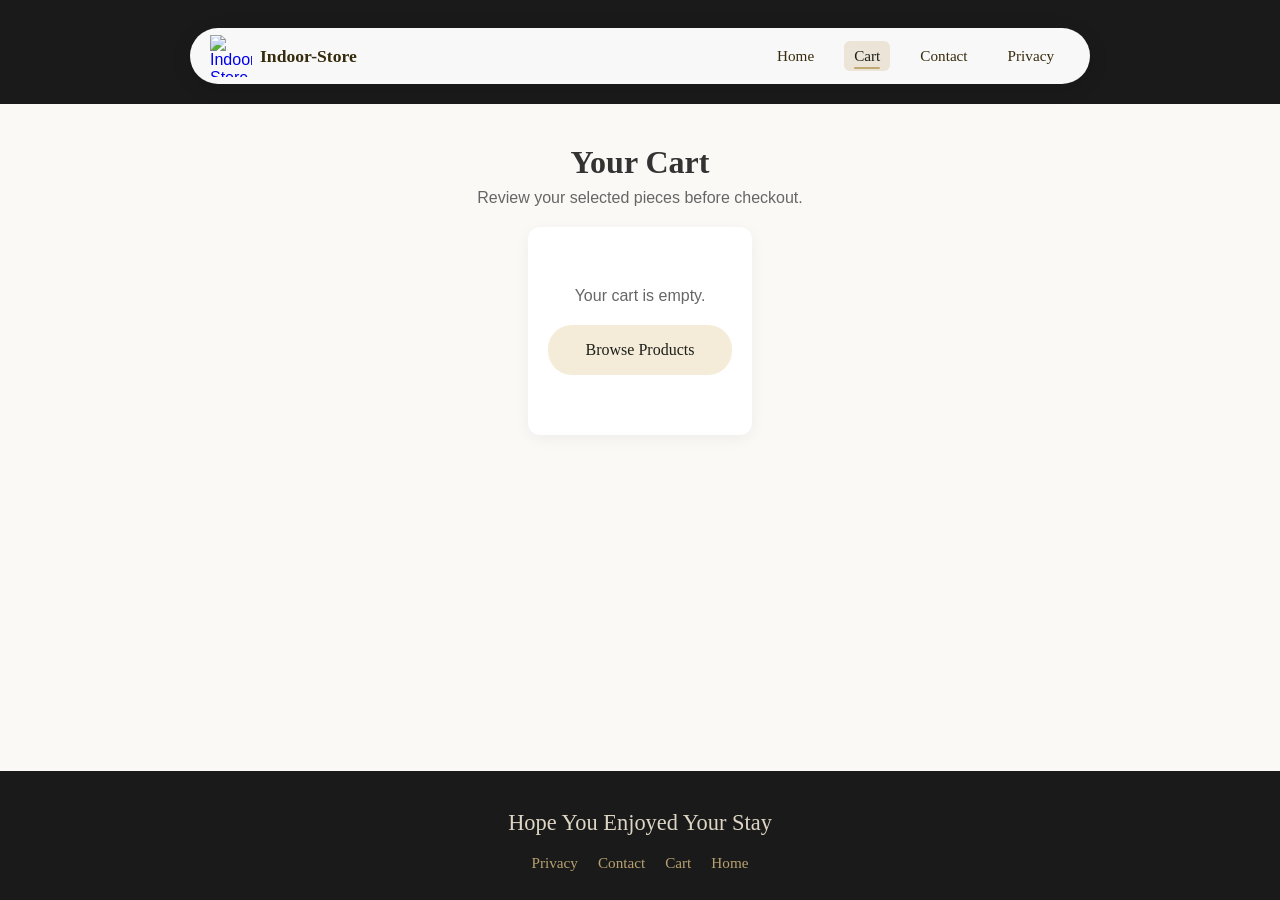
==== cart.html @ d3343384 "updated site" ====
<!DOCTYPE html>
<html lang="en">
<head>
    <meta charset="UTF-8">
    <meta name="viewport" content="width=device-width, initial-scale=1.0">
    <title>Cart | Indoor-Store</title>
    <link rel="stylesheet" href="style.css">
    <link rel="icon" href="logo.svg" type="image/svg+xml">
</head>
<body>
    <div class="page-nav-wrap">
        <div class="dynamic">
            <a href="index.html" class="logo">
                <img src="logo.svg" alt="Indoor-Store logo">
                <span class="logo-text">Indoor-Store</span>
            </a>
            <button class="nav-toggle" aria-label="Toggle menu">
                <span></span><span></span><span></span>
            </button>
            <nav class="nav">
                <a href="index.html">Home</a>
                <a href="cart.html" class="cart-link active">Cart <span class="cart-count"></span></a>
                <a href="contact.html">Contact</a>
                <a href="privacy.html">Privacy</a>
            </nav>
        </div>
    </div>

    <div class="page-header">
        <h1>Your Cart</h1>
        <p>Review your selected pieces before checkout.</p>
    </div>

    <div class="cart-container" id="cart-container">
        <!-- Filled by JS -->
    </div>

    <footer class="footer">
        <div class="write-up"><h2>Hope You Enjoyed Your Stay</h2></div>
        <div class="link">
            <a href="privacy.html">Privacy</a>
            <a href="contact.html">Contact</a>
            <a href="cart.html">Cart</a>
            <a href="index.html">Home</a>
        </div>
    </footer>

    <script src="script.js"></script>
    <script>
      function renderCart() {
        const container = document.getElementById('cart-container');
        const cart = getCart();
        if (!cart.length) {
          container.innerHTML = `
            <div class="cart-empty">
              <p>Your cart is empty.</p>
              <a href="index.html#products" class="cta-btn">Browse Products</a>
            </div>`;
          return;
        }
        let total = 0;
        let html = '';
        cart.forEach(item => {
          const sub = item.price * item.qty;
          total += sub;
          html += `
            <div class="cart-item" data-id="${item.id}">
              <img src="${item.image}" alt="${item.name}">
              <div class="cart-item-info">
                <h3>${item.name}</h3>
                <p class="price">$${item.price.toFixed(2)}</p>
              </div>
              <div class="cart-item-qty">
                <button class="qty-btn" onclick="changeQty('${item.id}', -1)">−</button>
                <span>${item.qty}</span>
                <button class="qty-btn" onclick="changeQty('${item.id}', 1)">+</button>
              </div>
              <div style="min-width:80px;text-align:right;font-weight:600;">$${sub.toFixed(2)}</div>
            </div>`;
        });
        html += `
          <div class="cart-total">
            <h3>Total: $${total.toFixed(2)}</h3>
            <button class="cta-btn" onclick="checkout()">Proceed to Checkout</button>
          </div>`;
        container.innerHTML = html;
      }

      function changeQty(id, delta) {
        let cart = getCart();
        const item = cart.find(i => i.id === id);
        if (!item) return;
        item.qty += delta;
        if (item.qty <= 0) cart = cart.filter(i => i.id !== id);
        saveCart(cart);
        renderCart();
      }

      function checkout() {
        showToast('Thank you! Checkout is a demo — no payment processed.');
        localStorage.removeItem(CART_KEY);
        updateCartCount();
        renderCart();
      }

      document.addEventListener('DOMContentLoaded', renderCart);
    </script>
</body>
</html>
---- style.css ----
* {
  padding: 0;
  margin: 0;
  box-sizing: border-box;
}

body {
  font-family: 'Segoe UI', Tahoma, Geneva, Verdana, sans-serif;
  color: rgba(244, 235, 215, 0.866);
  animation: fadeIn 0.5s ease-in-out;
  background-color: #faf9f6;
  min-height: 100vh;
  display: flex;
  flex-direction: column;
}

@keyframes fadeIn {
  from {
    opacity: 0.5;
    transform: translateY(4px);
  }
  to {
    opacity: 1;
    transform: translateY(0);
  }
}

/* ===== HERO ===== */
.hero {
  position: relative;
  min-height: 450px;
  width: 100%;
  overflow: hidden;
}

.back-img {
  position: absolute;
  top: 0;
  left: 0;
  width: 100%;
  height: 100%;
  object-fit: cover;
  z-index: -1;
}

.hero::after {
  content: '';
  position: absolute;
  inset: 0;
  background: linear-gradient(to bottom, rgba(0,0,0,0.35), rgba(0,0,0,0.55));
  z-index: 0;
  pointer-events: none;
}

/* ===== NAV ===== */
.dynamic {
  position: relative;
  z-index: 10;
  background-color: rgba(255, 255, 255, 0.95);
  width: 90%;
  max-width: 900px;
  height: 56px;
  border-radius: 28px;
  margin: 16px auto 0;
  display: flex;
  justify-content: space-between;
  align-items: center;
  padding: 0 20px;
  box-shadow: 0 4px 20px rgba(0,0,0,0.12);
}

.logo {
  display: flex;
  align-items: center;
  gap: 8px;
  text-decoration: none;
}

.logo img,
.logo svg {
  width: 42px;
  height: 42px;
  display: block;
}

.logo-text {
  font-family: Georgia, 'Times New Roman', Times, serif;
  font-size: 1.1rem;
  color: rgb(55, 43, 13);
  font-weight: 600;
}

.nav {
  display: flex;
  align-items: center;
  gap: 8px;
}

.nav a {
  color: rgb(55, 43, 13);
  text-decoration: none;
  margin: 0 6px;
  font-family: Georgia, 'Times New Roman', Times, serif;
  font-size: 0.95rem;
  padding: 6px 10px;
  border-radius: 6px;
  transition: background 0.2s, color 0.2s;
  position: relative;
}

.nav a:hover,
.nav a.active {
  background: rgba(193, 169, 117, 0.25);
  color: #1d1e19;
}

.nav a.active::after {
  content: '';
  position: absolute;
  bottom: 2px;
  left: 10px;
  right: 10px;
  height: 2px;
  background: #C1A975;
  border-radius: 1px;
}

.cart-link {
  position: relative;
  display: inline-flex;
  align-items: center;
}

.cart-count {
  position: absolute;
  top: -6px;
  right: -8px;
  background: #1d1e19;
  color: #C1A975;
  font-size: 0.7rem;
  font-weight: bold;
  min-width: 18px;
  height: 18px;
  border-radius: 50%;
  display: none;
  align-items: center;
  justify-content: center;
  font-family: 'Segoe UI', sans-serif;
}

/* Hamburger */
.nav-toggle {
  display: none;
  flex-direction: column;
  justify-content: center;
  gap: 5px;
  width: 36px;
  height: 36px;
  background: transparent;
  border: none;
  cursor: pointer;
  padding: 4px;
  z-index: 20;
}

.nav-toggle span {
  display: block;
  width: 22px;
  height: 2px;
  background: rgb(55, 43, 13);
  border-radius: 1px;
  transition: transform 0.3s, opacity 0.3s;
}

.nav-toggle.open span:nth-child(1) {
  transform: translateY(7px) rotate(45deg);
}
.nav-toggle.open span:nth-child(2) {
  opacity: 0;
}
.nav-toggle.open span:nth-child(3) {
  transform: translateY(-7px) rotate(-45deg);
}

/* ===== HERO CONTENT ===== */
.content {
  position: relative;
  z-index: 5;
  display: flex;
  align-items: center;
  justify-content: center;
  padding: 60px 20px 80px;
  min-height: 340px;
}

.write-up {
  display: flex;
  align-items: center;
  justify-content: center;
  flex-direction: column;
  text-align: center;
  max-width: 700px;
}

.write-up h1 {
  color: white;
  font-size: clamp(2.2rem, 6vw, 3.75rem);
  font-family: Georgia, 'Times New Roman', Times, serif;
  margin-bottom: 8px;
  text-shadow: 0 2px 8px rgba(0,0,0,0.3);
}

.write-up h2 {
  font-size: clamp(1.1rem, 3vw, 1.8rem);
  color: rgba(244, 235, 215, 0.95);
  margin-bottom: 28px;
  font-weight: 400;
  line-height: 1.4;
}

.write-up h2 .tx1 {
  color: #C1A975;
  font-style: italic;
}

.write-up button,
.cta-btn {
  background-color: rgba(244, 235, 215, 0.95);
  border-radius: 24px;
  padding: 14px 36px;
  font-size: 1rem;
  cursor: pointer;
  border: 2px solid transparent;
  font-family: Georgia, 'Times New Roman', Times, serif;
  color: #1d1e19;
  transition: background 0.25s, color 0.25s, transform 0.2s;
  text-decoration: none;
  display: inline-block;
}

.write-up button:hover,
.cta-btn:hover {
  background: #1d1e19;
  color: rgba(244, 235, 215, 0.95);
  transform: translateY(-2px);
}

/* ===== PRODUCTS ===== */
.product-highlights {
  max-width: 1200px;
  margin: 0 auto;
  padding: 50px 20px 60px;
  font-family: 'Segoe UI', Tahoma, Geneva, Verdana, sans-serif;
  flex: 1;
}

.highlights-header {
  text-align: center;
  margin-bottom: 40px;
}

.highlights-header h2 {
  font-size: clamp(1.6rem, 4vw, 2rem);
  color: #333;
  margin-bottom: 8px;
  font-family: Georgia, 'Times New Roman', Times, serif;
}

.highlights-header p {
  color: #666;
  font-size: 1rem;
}

.product-grid {
  display: grid;
  grid-template-columns: repeat(auto-fit, minmax(260px, 1fr));
  gap: 28px;
}

.product-card {
  background: #fff;
  border-radius: 10px;
  overflow: hidden;
  box-shadow: 0 4px 15px rgba(0,0,0,0.06);
  transition: transform 0.3s ease, box-shadow 0.3s ease;
  display: flex;
  flex-direction: column;
  cursor: pointer;
  color: #333;
}

.product-card:hover {
  transform: translateY(-6px);
  box-shadow: 0 10px 28px rgba(0,0,0,0.12);
}

.product-image {
  position: relative;
  width: 100%;
  padding-top: 75%;
  background: #f0eee8;
  overflow: hidden;
}

.product-image img {
  position: absolute;
  top: 0;
  left: 0;
  width: 100%;
  height: 100%;
  object-fit: cover;
  transition: transform 0.4s ease;
}

.product-card:hover .product-image img {
  transform: scale(1.05);
}

.product-info {
  padding: 18px 16px 20px;
  display: flex;
  flex-direction: column;
  flex-grow: 1;
  text-align: center;
}

.product-title {
  font-size: 1.15rem;
  color: #333;
  margin: 0 0 6px 0;
  font-family: Georgia, 'Times New Roman', Times, serif;
  text-transform: capitalize;
}

.product-desc {
  font-size: 0.88rem;
  color: #666;
  margin-bottom: 12px;
  line-height: 1.4;
  flex-grow: 1;
}

.product-price {
  margin-bottom: 14px;
}

.current-price {
  font-size: 1.2rem;
  font-weight: bold;
  color: #2c3e50;
}

.old-price {
  font-size: 0.9rem;
  color: #999;
  text-decoration: line-through;
  margin-left: 8px;
}

.card-actions {
  display: flex;
  gap: 8px;
  margin-top: auto;
}

.view-details,
.add-to-cart {
  flex: 1;
  padding: 11px 8px;
  font-size: 0.9rem;
  border-radius: 6px;
  cursor: pointer;
  transition: background 0.25s, color 0.25s;
  font-family: Georgia, 'Times New Roman', Times, serif;
  border: none;
  text-decoration: none;
  text-align: center;
  display: inline-block;
}

.view-details {
  background: transparent;
  color: #1d1e19;
  border: 1.5px solid rgba(193, 169, 117, 0.9);
}

.view-details:hover {
  background: rgba(193, 169, 117, 0.15);
}

.add-to-cart {
  background-color: rgba(193, 169, 117, 0.9);
  color: #1d1e19;
}

.add-to-cart:hover {
  background: #1d1e19;
  color: rgba(193, 169, 117, 0.95);
}

/* ===== FOOTER ===== */
.footer {
  background-color: #1a1a1a;
  padding: 36px 20px 28px;
  display: flex;
  align-items: center;
  justify-content: center;
  flex-direction: column;
  font-family: Georgia, 'Times New Roman', Times, serif;
  margin-top: auto;
}

.footer .write-up h2 {
  color: rgba(244, 235, 215, 0.9);
  font-size: 1.4rem;
  margin-bottom: 16px;
  text-align: center;
}

.footer .link {
  display: flex;
  flex-wrap: wrap;
  gap: 20px;
  justify-content: center;
  align-items: center;
}

.footer .link a {
  text-decoration: none;
  color: rgba(193, 169, 117, 0.95);
  font-size: 0.95rem;
  transition: color 0.2s;
}

.footer .link a:hover {
  color: #fff;
}

/* ===== PRODUCT DETAIL PAGE ===== */
.product-detail {
  max-width: 1100px;
  margin: 0 auto;
  padding: 40px 20px 60px;
  color: #333;
}

.back-link {
  display: inline-flex;
  align-items: center;
  gap: 6px;
  color: #666;
  text-decoration: none;
  font-size: 0.95rem;
  margin-bottom: 24px;
  transition: color 0.2s;
}

.back-link:hover {
  color: #C1A975;
}

.detail-grid {
  display: grid;
  grid-template-columns: 1fr 1fr;
  gap: 40px;
  align-items: start;
}

.detail-image {
  border-radius: 12px;
  overflow: hidden;
  background: #f0eee8;
  aspect-ratio: 1;
}

.detail-image img {
  width: 100%;
  height: 100%;
  object-fit: cover;
  display: block;
}

.detail-info h1 {
  font-family: Georgia, 'Times New Roman', Times, serif;
  font-size: clamp(1.8rem, 4vw, 2.4rem);
  color: #1d1e19;
  margin-bottom: 12px;
  text-transform: capitalize;
}

.detail-price {
  margin-bottom: 20px;
}

.detail-price .current-price {
  font-size: 1.6rem;
}

.detail-desc {
  color: #555;
  line-height: 1.7;
  margin-bottom: 28px;
  font-size: 1.05rem;
}

.detail-meta {
  background: #f8f6f0;
  border-radius: 8px;
  padding: 16px 20px;
  margin-bottom: 28px;
  font-size: 0.95rem;
  color: #555;
}

.detail-meta p {
  margin-bottom: 6px;
}

.detail-meta strong {
  color: #333;
}

.detail-actions {
  display: flex;
  flex-wrap: wrap;
  gap: 12px;
}

.detail-actions .add-to-cart,
.detail-actions .cta-btn {
  padding: 14px 28px;
  font-size: 1rem;
  border-radius: 8px;
}

/* ===== CART PAGE ===== */
.page-header {
  text-align: center;
  padding: 40px 20px 20px;
  color: #333;
}

.page-header h1 {
  font-family: Georgia, 'Times New Roman', Times, serif;
  font-size: 2rem;
  margin-bottom: 8px;
}

.page-header p {
  color: #666;
}

.cart-container {
  max-width: 900px;
  margin: 0 auto 60px;
  padding: 0 20px;
  color: #333;
}

.cart-empty {
  text-align: center;
  padding: 60px 20px;
  background: #fff;
  border-radius: 12px;
  box-shadow: 0 4px 15px rgba(0,0,0,0.05);
}

.cart-empty p {
  margin-bottom: 20px;
  color: #666;
}

.cart-item {
  display: flex;
  gap: 20px;
  background: #fff;
  border-radius: 10px;
  padding: 16px;
  margin-bottom: 16px;
  box-shadow: 0 2px 10px rgba(0,0,0,0.05);
  align-items: center;
}

.cart-item img {
  width: 90px;
  height: 90px;
  object-fit: cover;
  border-radius: 8px;
}

.cart-item-info {
  flex: 1;
}

.cart-item-info h3 {
  font-family: Georgia, serif;
  margin-bottom: 4px;
}

.cart-item-info .price {
  color: #2c3e50;
  font-weight: 600;
}

.cart-item-qty {
  display: flex;
  align-items: center;
  gap: 10px;
}

.qty-btn {
  width: 32px;
  height: 32px;
  border: 1px solid #ddd;
  background: #fafafa;
  border-radius: 6px;
  cursor: pointer;
  font-size: 1.1rem;
}

.qty-btn:hover {
  background: #eee;
}

.cart-total {
  text-align: right;
  margin-top: 24px;
  padding: 20px;
  background: #fff;
  border-radius: 10px;
  box-shadow: 0 2px 10px rgba(0,0,0,0.05);
}

.cart-total h3 {
  font-size: 1.3rem;
  margin-bottom: 16px;
}

/* ===== CONTACT / PRIVACY ===== */
.content-page {
  max-width: 800px;
  margin: 0 auto;
  padding: 40px 20px 60px;
  color: #333;
}

.content-page h1 {
  font-family: Georgia, 'Times New Roman', Times, serif;
  font-size: 2rem;
  margin-bottom: 20px;
  color: #1d1e19;
}

.content-page p,
.content-page li {
  line-height: 1.7;
  margin-bottom: 14px;
  color: #555;
}

.content-page h2 {
  font-family: Georgia, serif;
  font-size: 1.3rem;
  margin: 28px 0 12px;
  color: #333;
}

.contact-form {
  display: flex;
  flex-direction: column;
  gap: 16px;
  margin-top: 24px;
}

.contact-form label {
  font-weight: 600;
  color: #333;
  font-size: 0.95rem;
}

.contact-form input,
.contact-form textarea {
  padding: 12px 14px;
  border: 1.5px solid #ddd;
  border-radius: 8px;
  font-size: 1rem;
  font-family: inherit;
  transition: border-color 0.2s;
}

.contact-form input:focus,
.contact-form textarea:focus {
  outline: none;
  border-color: #C1A975;
}

.contact-form textarea {
  min-height: 140px;
  resize: vertical;
}

.contact-form button {
  align-self: flex-start;
  background: rgba(193, 169, 117, 0.95);
  color: #1d1e19;
  border: none;
  padding: 14px 32px;
  border-radius: 8px;
  font-size: 1rem;
  font-family: Georgia, serif;
  cursor: pointer;
  transition: background 0.25s, color 0.25s;
}

.contact-form button:hover {
  background: #1d1e19;
  color: rgba(193, 169, 117, 0.95);
}

/* Toast */
.toast {
  position: fixed;
  bottom: 30px;
  left: 50%;
  transform: translateX(-50%) translateY(100px);
  background: #1d1e19;
  color: rgba(244, 235, 215, 0.95);
  padding: 14px 28px;
  border-radius: 30px;
  font-size: 0.95rem;
  z-index: 1000;
  opacity: 0;
  transition: transform 0.3s, opacity 0.3s;
  pointer-events: none;
  box-shadow: 0 6px 20px rgba(0,0,0,0.2);
}

.toast.show {
  transform: translateX(-50%) translateY(0);
  opacity: 1;
}

/* ===== RESPONSIVE ===== */
@media (max-width: 768px) {
  .dynamic {
    width: calc(100% - 24px);
    margin: 12px auto 0;
    height: 52px;
    padding: 0 14px;
  }

  .logo img,
  .logo svg {
    width: 36px;
    height: 36px;
  }

  .logo-text {
    font-size: 1rem;
  }

  .nav-toggle {
    display: flex;
  }

  .nav {
    position: fixed;
    top: 0;
    right: 0;
    width: min(280px, 80vw);
    height: 100vh;
    background: #fff;
    flex-direction: column;
    align-items: stretch;
    padding: 80px 24px 40px;
    gap: 4px;
    box-shadow: -4px 0 30px rgba(0,0,0,0.15);
    transform: translateX(100%);
    transition: transform 0.3s ease;
    z-index: 15;
  }

  .nav.open {
    transform: translateX(0);
  }

  .nav a {
    margin: 0;
    padding: 14px 16px;
    font-size: 1.05rem;
    border-radius: 8px;
  }

  .nav a.active::after {
    display: none;
  }

  .nav a.active {
    background: rgba(193, 169, 117, 0.3);
  }

  body.nav-open {
    overflow: hidden;
  }

  body.nav-open::before {
    content: '';
    position: fixed;
    inset: 0;
    background: rgba(0,0,0,0.4);
    z-index: 12;
  }

  .hero {
    min-height: 380px;
  }

  .content {
    padding: 40px 16px 60px;
    min-height: 280px;
  }

  .product-grid {
    grid-template-columns: repeat(auto-fit, minmax(240px, 1fr));
    gap: 20px;
  }

  .detail-grid {
    grid-template-columns: 1fr;
    gap: 28px;
  }

  .cart-item {
    flex-direction: column;
    text-align: center;
  }

  .cart-item img {
    width: 120px;
    height: 120px;
  }

  .card-actions {
    flex-direction: column;
  }
}

@media (max-width: 480px) {
  .product-grid {
    grid-template-columns: 1fr;
  }

  .write-up h1 {
    font-size: 2rem;
  }

  .footer .link {
    flex-direction: column;
    gap: 12px;
  }
}

/* Shared header for non-hero pages */
.page-nav-wrap {
  background: #1a1a1a;
  padding: 12px 0 20px;
}

.page-nav-wrap .dynamic {
  background: rgba(255,255,255,0.97);
}
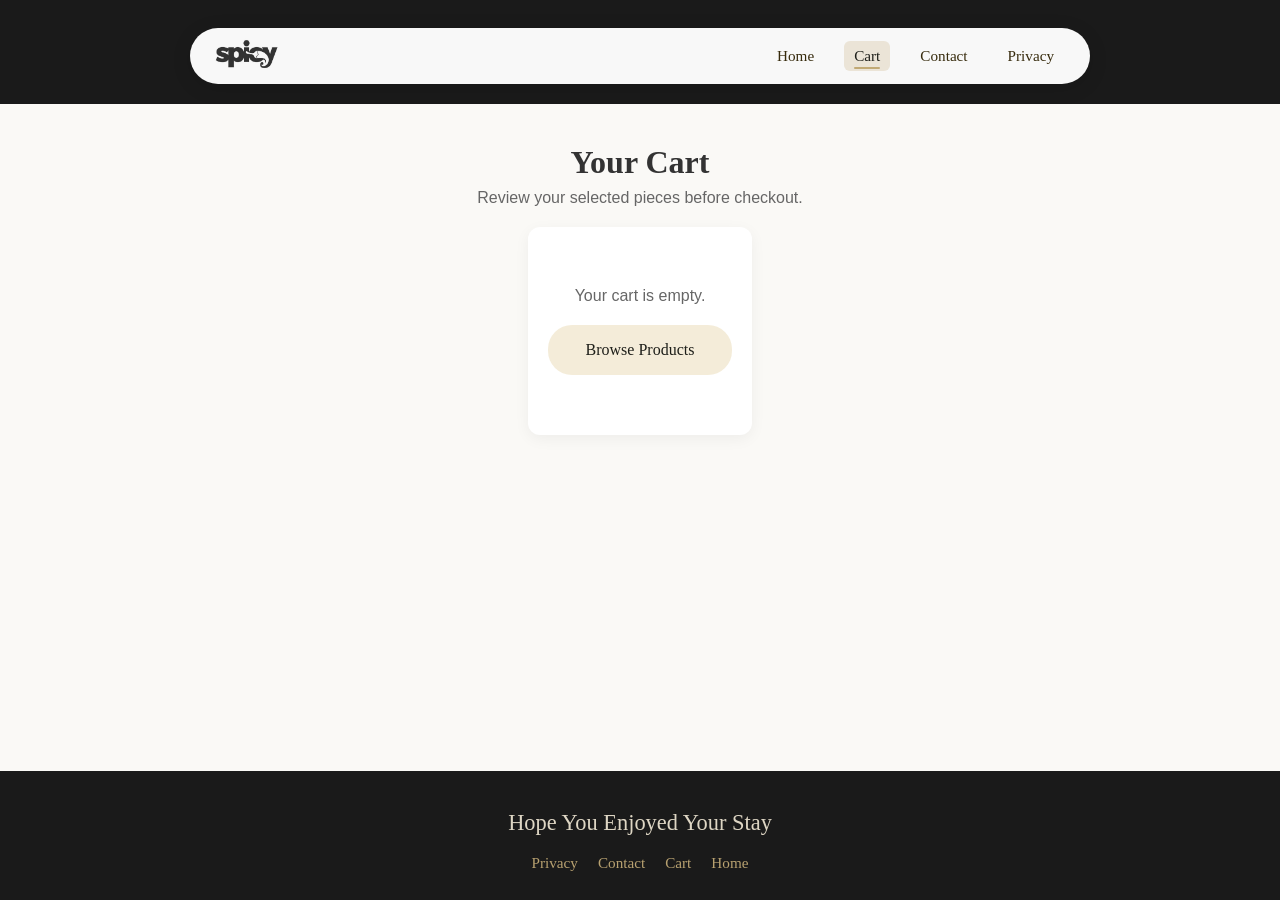
==== commit 767f09b0: "Add files via upload" ====
--- a/cart.html
+++ b/cart.html
@@ -11,8 +11,7 @@
     <div class="page-nav-wrap">
         <div class="dynamic">
             <a href="index.html" class="logo">
-                <img src="logo.svg" alt="Indoor-Store logo">
-                <span class="logo-text">Indoor-Store</span>
+                <img src="logo.png" alt="">
             </a>
             <button class="nav-toggle" aria-label="Toggle menu">
                 <span></span><span></span><span></span>
--- a/style.css
+++ b/style.css
@@ -54,7 +54,9 @@
 
 /* ===== NAV ===== */
 .dynamic {
-  position: relative;
+  position: sticky;
+  top: 0;
+  overflow: hidden;
   z-index: 10;
   background-color: rgba(255, 255, 255, 0.95);
   width: 90%;
@@ -69,18 +71,9 @@
   box-shadow: 0 4px 20px rgba(0,0,0,0.12);
 }
 
-.logo {
-  display: flex;
-  align-items: center;
-  gap: 8px;
-  text-decoration: none;
-}
-
-.logo img,
-.logo svg {
-  width: 42px;
-  height: 42px;
-  display: block;
+
+.logo img {
+  width: 70px;
 }
 
 .logo-text {
@@ -251,7 +244,7 @@
   margin: 0 auto;
   padding: 50px 20px 60px;
   font-family: 'Segoe UI', Tahoma, Geneva, Verdana, sans-serif;
-  flex: 1;
+  flex: 2;
 }
 
 .highlights-header {
@@ -273,7 +266,7 @@
 
 .product-grid {
   display: grid;
-  grid-template-columns: repeat(auto-fit, minmax(260px, 1fr));
+  grid-template-columns: auto auto;
   gap: 28px;
 }
 
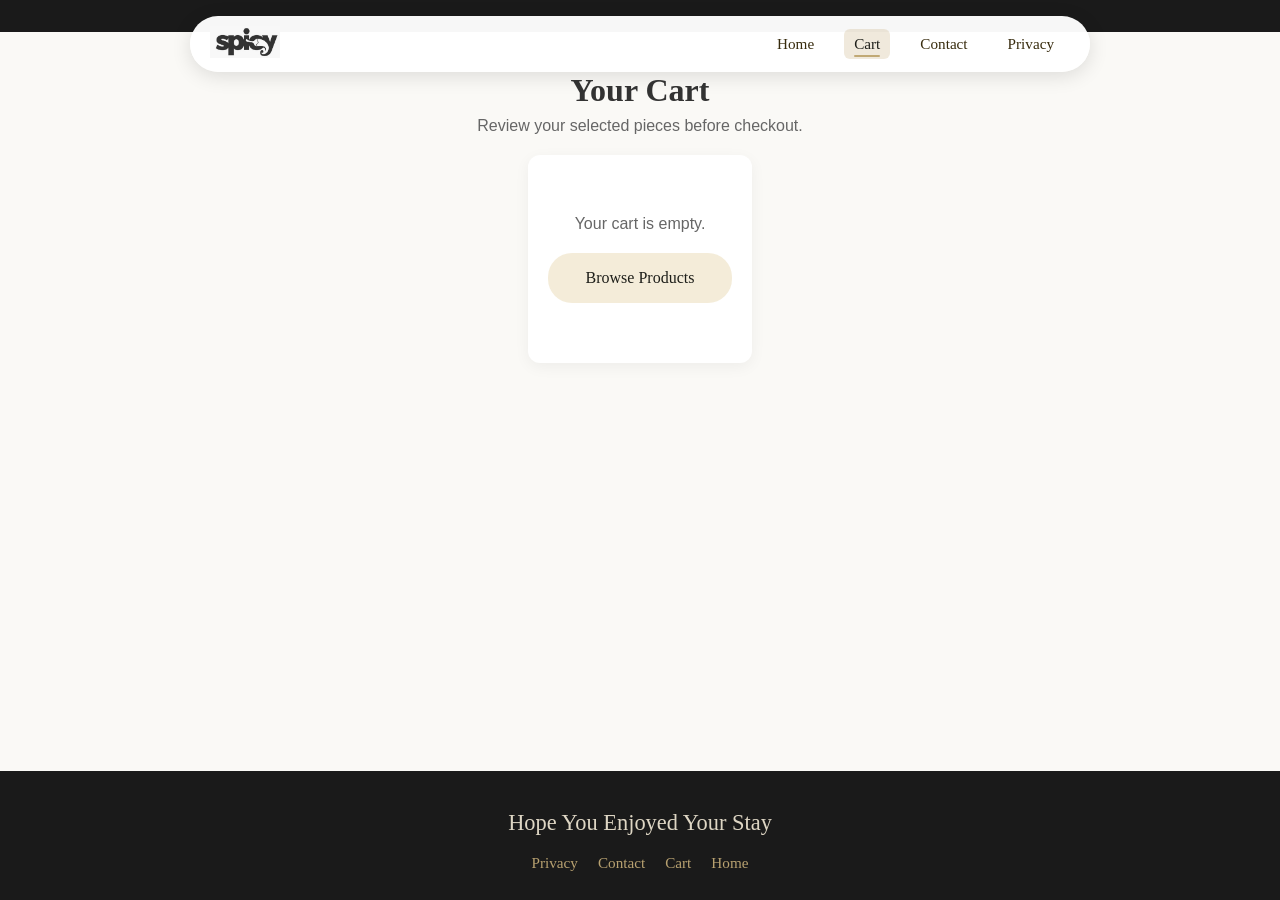
==== commit 8b28980f: "fixed the issue i have with my navbar" ====
--- a/cart.html
+++ b/cart.html
@@ -45,64 +45,5 @@
     </footer>
 
     <script src="script.js"></script>
-    <script>
-      function renderCart() {
-        const container = document.getElementById('cart-container');
-        const cart = getCart();
-        if (!cart.length) {
-          container.innerHTML = `
-            <div class="cart-empty">
-              <p>Your cart is empty.</p>
-              <a href="index.html#products" class="cta-btn">Browse Products</a>
-            </div>`;
-          return;
-        }
-        let total = 0;
-        let html = '';
-        cart.forEach(item => {
-          const sub = item.price * item.qty;
-          total += sub;
-          html += `
-            <div class="cart-item" data-id="${item.id}">
-              <img src="${item.image}" alt="${item.name}">
-              <div class="cart-item-info">
-                <h3>${item.name}</h3>
-                <p class="price">$${item.price.toFixed(2)}</p>
-              </div>
-              <div class="cart-item-qty">
-                <button class="qty-btn" onclick="changeQty('${item.id}', -1)">−</button>
-                <span>${item.qty}</span>
-                <button class="qty-btn" onclick="changeQty('${item.id}', 1)">+</button>
-              </div>
-              <div style="min-width:80px;text-align:right;font-weight:600;">$${sub.toFixed(2)}</div>
-            </div>`;
-        });
-        html += `
-          <div class="cart-total">
-            <h3>Total: $${total.toFixed(2)}</h3>
-            <button class="cta-btn" onclick="checkout()">Proceed to Checkout</button>
-          </div>`;
-        container.innerHTML = html;
-      }
-
-      function changeQty(id, delta) {
-        let cart = getCart();
-        const item = cart.find(i => i.id === id);
-        if (!item) return;
-        item.qty += delta;
-        if (item.qty <= 0) cart = cart.filter(i => i.id !== id);
-        saveCart(cart);
-        renderCart();
-      }
-
-      function checkout() {
-        showToast('Thank you! Checkout is a demo — no payment processed.');
-        localStorage.removeItem(CART_KEY);
-        updateCartCount();
-        renderCart();
-      }
-
-      document.addEventListener('DOMContentLoaded', renderCart);
-    </script>
 </body>
 </html>
--- a/style.css
+++ b/style.css
@@ -54,10 +54,12 @@
 
 /* ===== NAV ===== */
 .dynamic {
-  position: sticky;
+  position: fixed;
   top: 0;
+  left: 0;
+  right: 0;
   overflow: hidden;
-  z-index: 10;
+  z-index: 20;
   background-color: rgba(255, 255, 255, 0.95);
   width: 90%;
   max-width: 900px;
@@ -182,6 +184,7 @@
   display: flex;
   align-items: center;
   justify-content: center;
+  margin-top: 70px;
   padding: 60px 20px 80px;
   min-height: 340px;
 }
